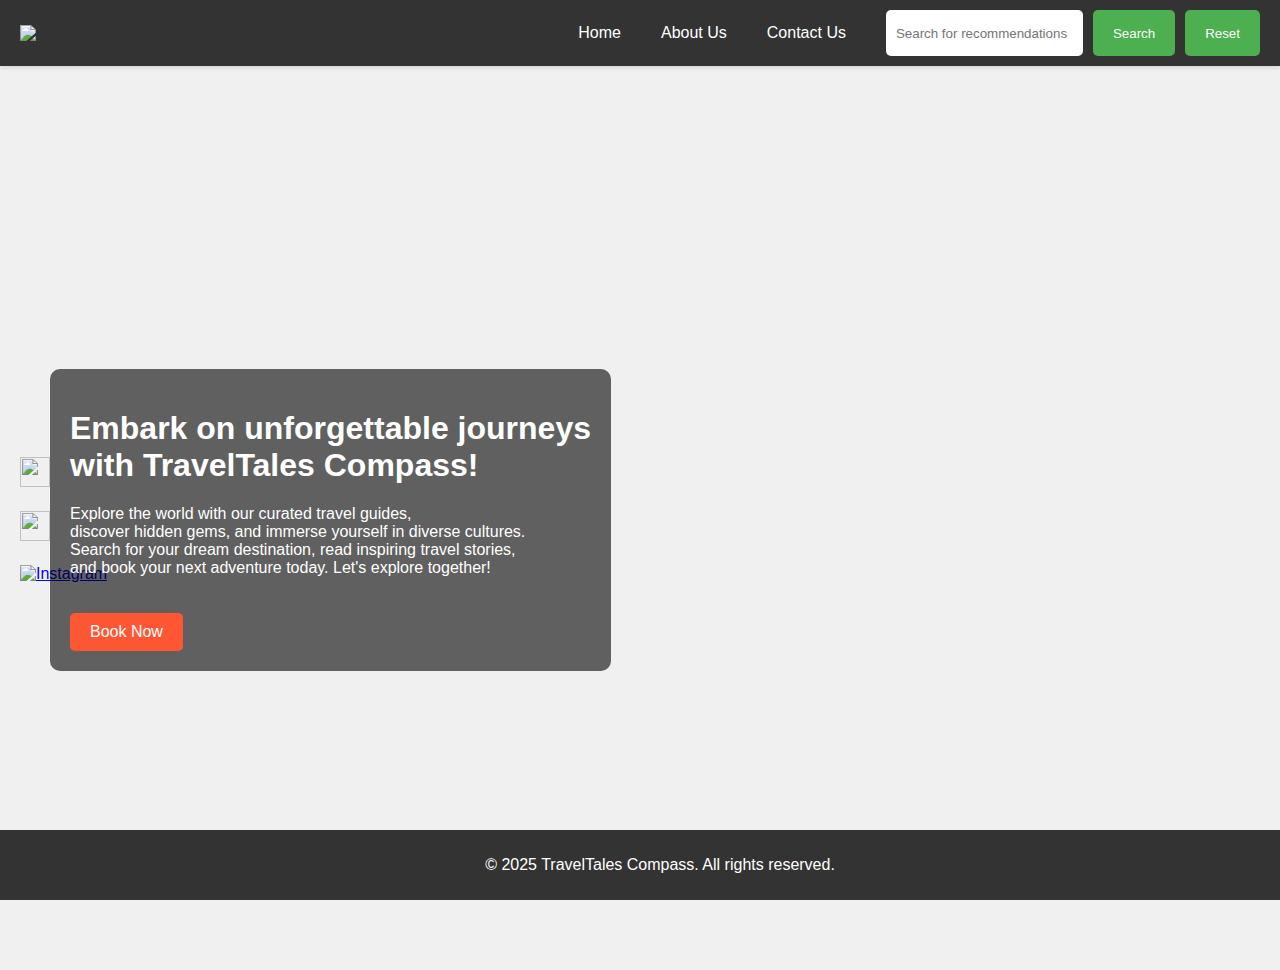
==== travel_recommendation.html @ 008b0636 "This project effectively combines HTML, CSS, and JavaScript to create a dynamic web application that" ====
<!DOCTYPE html>
<html lang="en">
<head>
    <meta charset="UTF-8">
    <meta name="viewport" content="width=device-width, initial-scale=1.0">
    <title>TravelTales Compass</title> <!-- Website name as the title -->
    <link rel="stylesheet" href="styles.css"> <!-- Link to your CSS file -->
</head>
<body>
    <header class="header">
        <nav class="navbar">
            <img src="C:\Users\User\Videos\COUSERA COURSES\Javascript Programming Essentials IBM\Module 5\Project\travelRecommentation\projectImages\TravelTales Compass Logo...png"> <!-- Logo -->
            <div class="navbar-content">
                <a href="index.html">Home</a>
                <a href="about.html">About Us</a>
                <a href="contact.html">Contact Us</a>
                <input type="text" id="searchBar" placeholder="Search for recommendations">
                <button type="button" id="searchButton">Search</button>
                <button type="button" id="resetButton">Reset</button>
            </div>
        </nav>
    </header>
    <header class="hero">
        <div class="hero-content">
            <h1>Embark on unforgettable journeys <br>
                with TravelTales Compass!</h1>
            <p>Explore the world with our curated travel guides, <br>
                discover hidden gems, and immerse yourself in diverse cultures. <br>
                Search for your dream destination, read inspiring travel stories, <br>
                and book your next adventure today. Let's explore together!</p>
            <button class="book-now">Book Now</button>
        </div>
        <div class="social-icons">
            <a href="#" target="_blank"><img src="C:\Users\User\Videos\COUSERA COURSES\Javascript Programming Essentials IBM\Module 5\Project\travelRecommentation\projectImages\facebook-logo.png"></a>
            <a href="#" target="_blank"><img src="C:\Users\User\Videos\COUSERA COURSES\Javascript Programming Essentials IBM\Module 5\Project\travelRecommentation\projectImages\twitter-logo.png"></a>
            <a href="#" target="_blank"><img src="C:\Users\User\Videos\COUSERA COURSES\Javascript Programming Essentials IBM\Module 5\Project\travelRecommentation\projectImages\Instagram-logo.png" alt="Instagram"></a>
        </div>
    </header>
    <footer class="footer">
        <p>&copy; 2025 TravelTales Compass. All rights reserved.</p>
    </footer>
    <script src="./travel_recommendation.js"></script> <!-- Link to your JavaScript file -->
</body>
</html>
---- styles.css ----
body {
    background-image: url('https://thedaily.case.edu/wp-content/uploads/2021/07/plane-take-off-feat.jpg');
    font-family: Arial, sans-serif;
    margin: 0;
    padding: 0;
    background-color: #f0f0f0;
}

.header {
    position: fixed;
    top: 0;
    width: 100%;
    z-index: 1000;
    box-shadow: 0 2px 4px rgba(0, 0, 0, 0.1);
    background-color: #fff;
}

.navbar {
    display: flex;
    align-items: center;
    background-color: #333;
    padding: 10px 20px;
}

.navbar .logo {
    width: 50px;
    height: 50px;
    margin-right: auto;
}

.navbar-content {
    display: flex;
    flex-grow: 1;
    justify-content: flex-end;
}

.navbar-content a {
    color: white;
    padding: 14px 20px;
    text-decoration: none;
    text-align: center;
}

.navbar-content input[type="text"] {
    margin-left: 20px;
    padding: 10px;
    border: none;
    border-radius: 5px;
}

.navbar-content button {
    margin-left: 10px;
    padding: 10px 20px;
    border: none;
    border-radius: 5px;
    background-color: #4CAF50;
    color: white;
    cursor: pointer;
}

.navbar-content button:hover {
    background-color: #45a049;
}

.hero {
    background-size: cover;
    background-position: center;
    height: 100vh;
    display: flex;
    justify-content: flex-start;
    align-items: center;
    color: white;
    text-align: left;
    position: relative;
    margin-top: 70px; 
}

.hero-content {
    background-color: rgba(0, 0, 0, 0.6);
    padding: 20px;
    border-radius: 10px;
    max-width: 600px;
    z-index: 1;
    margin-left: 50px;
    margin-right: 20px;
}

.book-now {
    background-color: #ff5733;
    color: white;
    padding: 10px 20px;
    border: none;
    border-radius: 5px;
    cursor: pointer;
    font-size: 1em;
    margin-top: 20px;
}

.book-now:hover {
    background-color: #e74c3c;
}

.intro {
    padding: 20px;
    background-color: white;
    text-align: center;
    margin: 20px;
    border-radius: 10px;
    box-shadow: 0 2px 4px rgba(0, 0, 0, 0.1);
}

.contact {
    max-width: 600px;
    margin: 20px auto;
    padding: 20px;
    border: 1px solid #ccc;
    border-radius: 10px;
    background-color: rgb(251, 252, 239); /* White background with 70% transparency */
    box-shadow: 0 2px 4px rgba(0, 0, 0, 0.1);
    margin-top: 100px; 
}

.contact h1 {
    text-align: center;
    margin-bottom: 20px;
}

.form-group {
    margin-bottom: 15px;
}

.form-group label {
    display: block;
    margin-bottom: 5px;
}

.form-group input,
.form-group textarea {
    width: 100%;
    padding: 10px;
    border: 1px solid #ccc;
    border-radius: 5px;
}

button[type="submit"] {
    display: block;
    width: 30%;
    padding: 10px;
    background-color: #4CAF50;
    color: white;
    border: none;
    border-radius: 5px;
    cursor: pointer;
}

button[type="submit"]:hover {
    background-color: #45a049;
}

.footer {
    background-color: #333;
    color: white;
    padding: 10px 20px;
    text-align: center;
    position: fixed;
    bottom: 0;
    width: 100%;
}

.social-icons {
    position: absolute;
    left: 20px;
    top: 50%;
    transform: translateY(-50%);
    display: flex;
    flex-direction: column;
    z-index: 0;
}

.social-icons a {
    margin: 10px 0;
}

.social-icons img {
    width: 30px;
    height: 30px;
}

.about {
    max-width: 800px;
    margin: 100px auto 20px auto; /* Added margin to prevent overlap with header and edge of screen */
    padding: 20px;
    border: 1px solid #ccc;
    border-radius: 10px;
}

.about .transparent-background {
    background-color: rgba(255, 255, 255, 0.3); /* White background with 30% transparency */
    padding: 20px;
    border-radius: 10px;
    box-shadow: 0 2px 4px rgba(0, 0, 0, 0.1);
    text-align: justify; /* Text alignment for readability */
}

.about h1 {
    text-align: center;
    margin-bottom: 20px;
}

.about p, .about ul, .about h2 {
    margin-left: 20px;
    margin-right: 20px;
}

.about h2 {
    color: #ff5733;
    text-shadow: 1px 1px 2px rgba(0, 0, 0, 0.1);
    margin-top: 30px;
}

.about .team-member {
    margin-left: 20px;
    margin-right: 20px;
    margin-bottom: 20px;
}

.about .team-member h3 {
    font-size: 1.5em;
    margin-bottom: 5px;
}
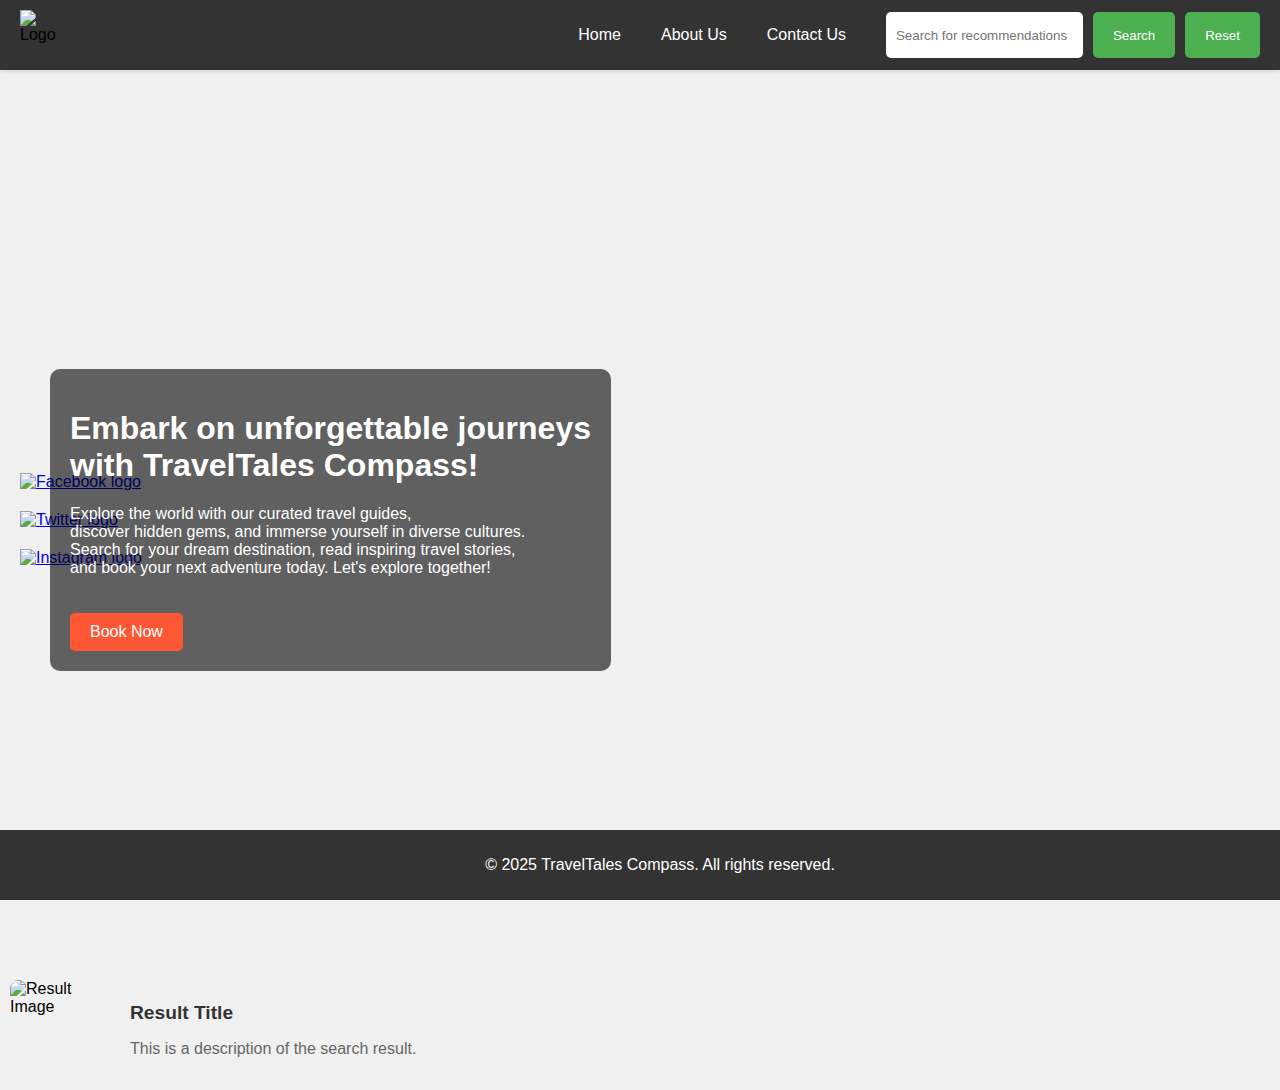
==== commit b1ff564d: "Updated styles and added dynamic search results display" ====
--- a/travel_recommendation.html
+++ b/travel_recommendation.html
@@ -9,7 +9,9 @@
 <body>
     <header class="header">
         <nav class="navbar">
-            <img src="C:\Users\User\Videos\COUSERA COURSES\Javascript Programming Essentials IBM\Module 5\Project\travelRecommentation\projectImages\TravelTales Compass Logo...png"> <!-- Logo -->
+            <!-- Corrected Logo Image -->
+            <img src="https://cdn.pixabay.com/photo/2022/05/31/04/21/compass-7232694_640.png" alt="Logo" class="logo">
+
             <div class="navbar-content">
                 <a href="index.html">Home</a>
                 <a href="about.html">About Us</a>
@@ -20,22 +22,32 @@
             </div>
         </nav>
     </header>
+
     <header class="hero">
         <div class="hero-content">
-            <h1>Embark on unforgettable journeys <br>
-                with TravelTales Compass!</h1>
-            <p>Explore the world with our curated travel guides, <br>
-                discover hidden gems, and immerse yourself in diverse cultures. <br>
-                Search for your dream destination, read inspiring travel stories, <br>
-                and book your next adventure today. Let's explore together!</p>
+            <h1>Embark on unforgettable journeys <br> with TravelTales Compass!</h1>
+            <p>Explore the world with our curated travel guides, <br> discover hidden gems, and immerse yourself in diverse cultures. <br> Search for your dream destination, read inspiring travel stories, <br> and book your next adventure today. Let's explore together!</p>
             <button class="book-now">Book Now</button>
         </div>
         <div class="social-icons">
-            <a href="#" target="_blank"><img src="C:\Users\User\Videos\COUSERA COURSES\Javascript Programming Essentials IBM\Module 5\Project\travelRecommentation\projectImages\facebook-logo.png"></a>
-            <a href="#" target="_blank"><img src="C:\Users\User\Videos\COUSERA COURSES\Javascript Programming Essentials IBM\Module 5\Project\travelRecommentation\projectImages\twitter-logo.png"></a>
-            <a href="#" target="_blank"><img src="C:\Users\User\Videos\COUSERA COURSES\Javascript Programming Essentials IBM\Module 5\Project\travelRecommentation\projectImages\Instagram-logo.png" alt="Instagram"></a>
+            <a href="#" target="_blank" aria-label="Facebook"><img src="https://cdn.pixabay.com/photo/2015/07/13/07/41/icons-842893_640.png" alt="Facebook logo"></a>
+            <a href="#" target="_blank" aria-label="Twitter"><img src="https://cdn.pixabay.com/photo/2016/11/01/12/09/twitter-logo-1788039_640.jpg" alt="Twitter logo"></a>
+            <a href="#" target="_blank" aria-label="Instagram"><img src="https://cdn.pixabay.com/photo/2022/12/26/11/28/instagram-7678783_640.png" alt="Instagram logo"></a>
         </div>
     </header>
+    
+   <!-- Results Container for Dynamic Search Results -->
+<div id="results-container">
+    <div class="result-item">
+        <img src="image-url.jpg" alt="Result Image" class="result-image">
+        <div>
+            <h2 class="result-title">Result Title</h2>
+            <p class="result-description">This is a description of the search result.</p>
+        </div>
+    </div>
+    <!-- More result items -->
+</div>
+
     <footer class="footer">
         <p>&copy; 2025 TravelTales Compass. All rights reserved.</p>
     </footer>
--- a/styles.css
+++ b/styles.css
@@ -228,3 +228,46 @@
     font-size: 1.5em;
     margin-bottom: 5px;
 }
+
+/* Styles for the results container */
+.results-container {
+    width: 100%;
+    max-width: 800px;
+    margin: 0 auto;
+    padding: 20px;
+    background-color: #f9f9f9;
+    border: 1px solid #ddd;
+    border-radius: 8px;
+    box-shadow: 0 4px 8px rgba(0, 0, 0, 0.1);
+}
+
+/* Styles for individual search results */
+.result-item {
+    display: flex;
+    align-items: center;
+    padding: 10px;
+    border-bottom: 1px solid #eee;
+}
+
+.result-item:last-child {
+    border-bottom: none;
+}
+
+.result-title {
+    font-size: 1.2em;
+    font-weight: bold;
+    color: #333;
+}
+
+.result-description {
+    font-size: 1em;
+    color: #666;
+}
+
+.result-image {
+    width: 100px;
+    height: 100px;
+    margin-right: 20px;
+    border-radius: 8px;
+    object-fit: cover;
+}
